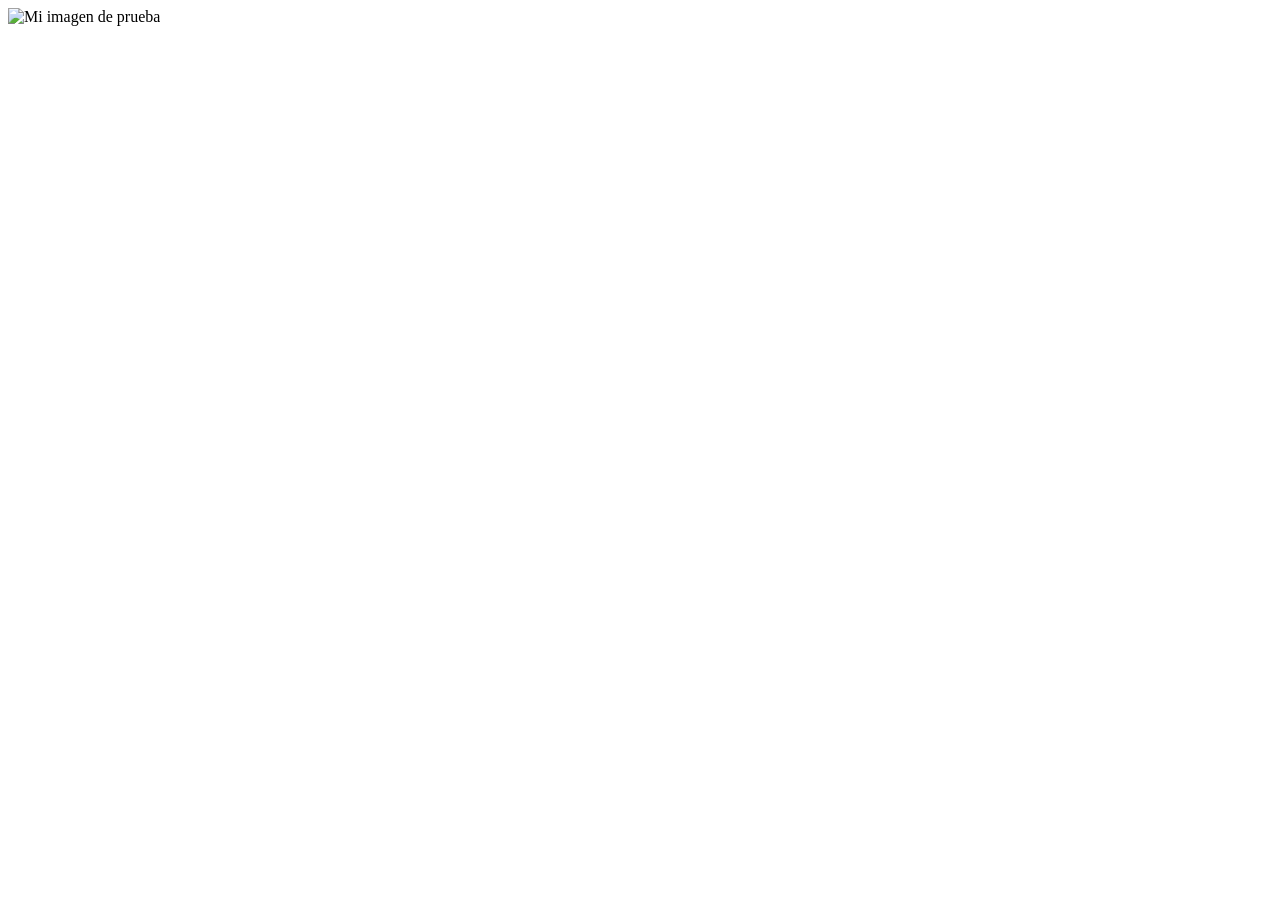
==== src/main/resources/static/index.html @ 5172b6a7 "clonando" ====
<!DOCTYPE html>
<html>
    <head>
        <title>Blueprints</title>
        <meta charset="UTF-8">
        <meta name="viewport" content="width=device-width, initial-scale=1.0">

        <script src="/webjars/jquery/jquery.min.js"></script>
        <script src="/webjars/bootstrap/3.3.7/js/bootstrap.min.js"></script>
        <link rel="stylesheet"
            href="/webjars/bootstrap/3.3.7/css/bootstrap.min.css" />
    </head>
    <body>
    <img src="images/firefox-icon.png" alt="Mi imagen de prueba">
    <script src="apimock.js"></script>
    </body>
</html>
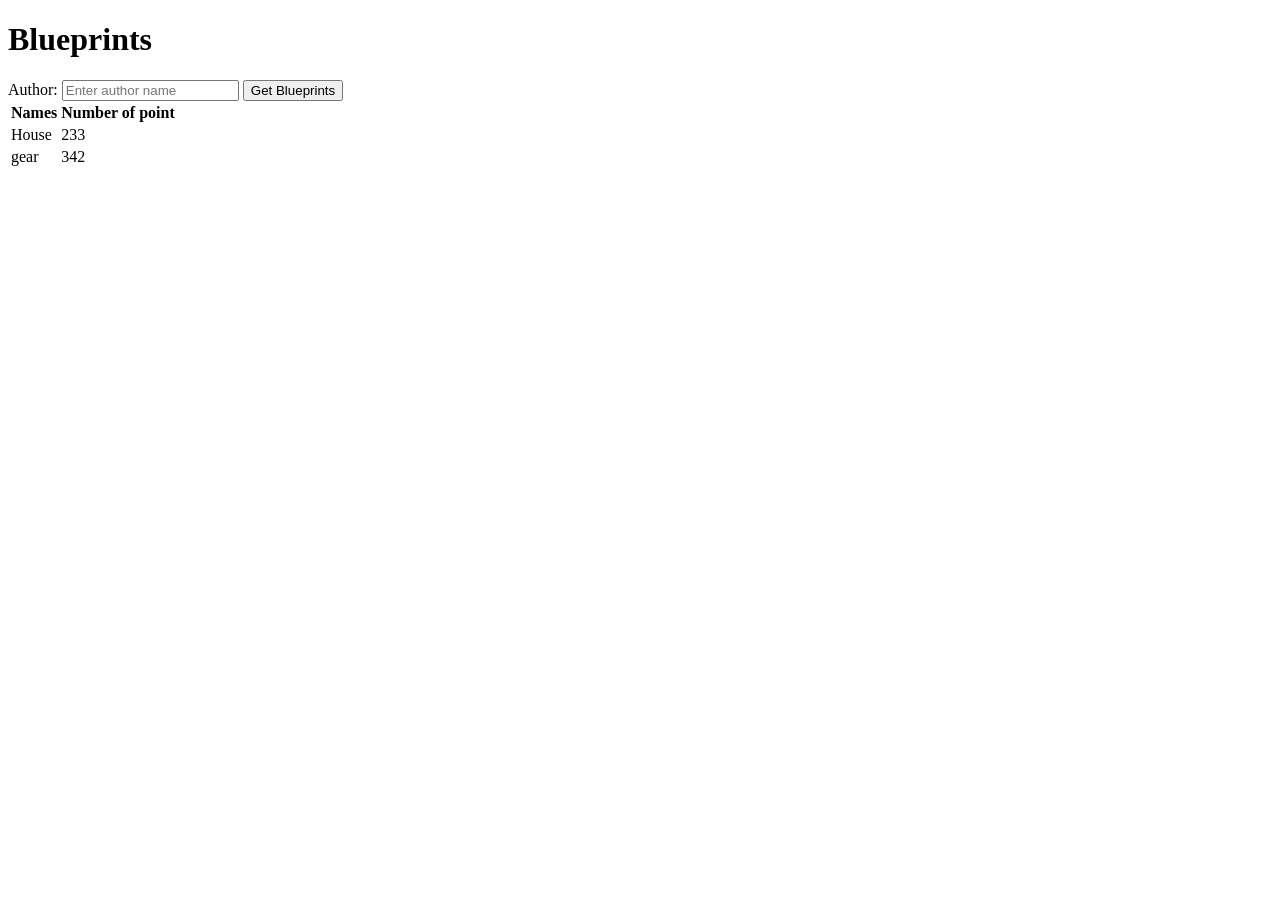
==== commit 0f12f0fe: "html hecho" ====
--- a/src/main/resources/static/index.html
+++ b/src/main/resources/static/index.html
@@ -1,17 +1,33 @@
 <!DOCTYPE html>
-<html>
+<html lang="en">
     <head>
         <title>Blueprints</title>
         <meta charset="UTF-8">
         <meta name="viewport" content="width=device-width, initial-scale=1.0">
-
+    
         <script src="/webjars/jquery/jquery.min.js"></script>
         <script src="/webjars/bootstrap/3.3.7/js/bootstrap.min.js"></script>
         <link rel="stylesheet"
-            href="/webjars/bootstrap/3.3.7/css/bootstrap.min.css" />
+          href="/webjars/bootstrap/3.3.7/css/bootstrap.min.css" />
     </head>
-    <body>
-    <img src="images/firefox-icon.png" alt="Mi imagen de prueba">
-    <script src="apimock.js"></script>
-    </body>
-</html>
+<body>
+    <h1>Blueprints</h1>
+    <label for="author">Author:</label>
+    <input type="text" id="author" name="author" placeholder="Enter author name">
+    <button onclick="getBlueprints()">Get Blueprints</button>
+    <table>
+        <tr>
+            <th>Names</th>
+            <th>Number of point</th>
+        </tr>
+        <tr>
+            <td>House</td>
+            <td>233</td>
+        </tr>
+        <tr>
+            <td>gear</td>
+            <td>342</td>
+        </tr>
+</body>
+
+</html>
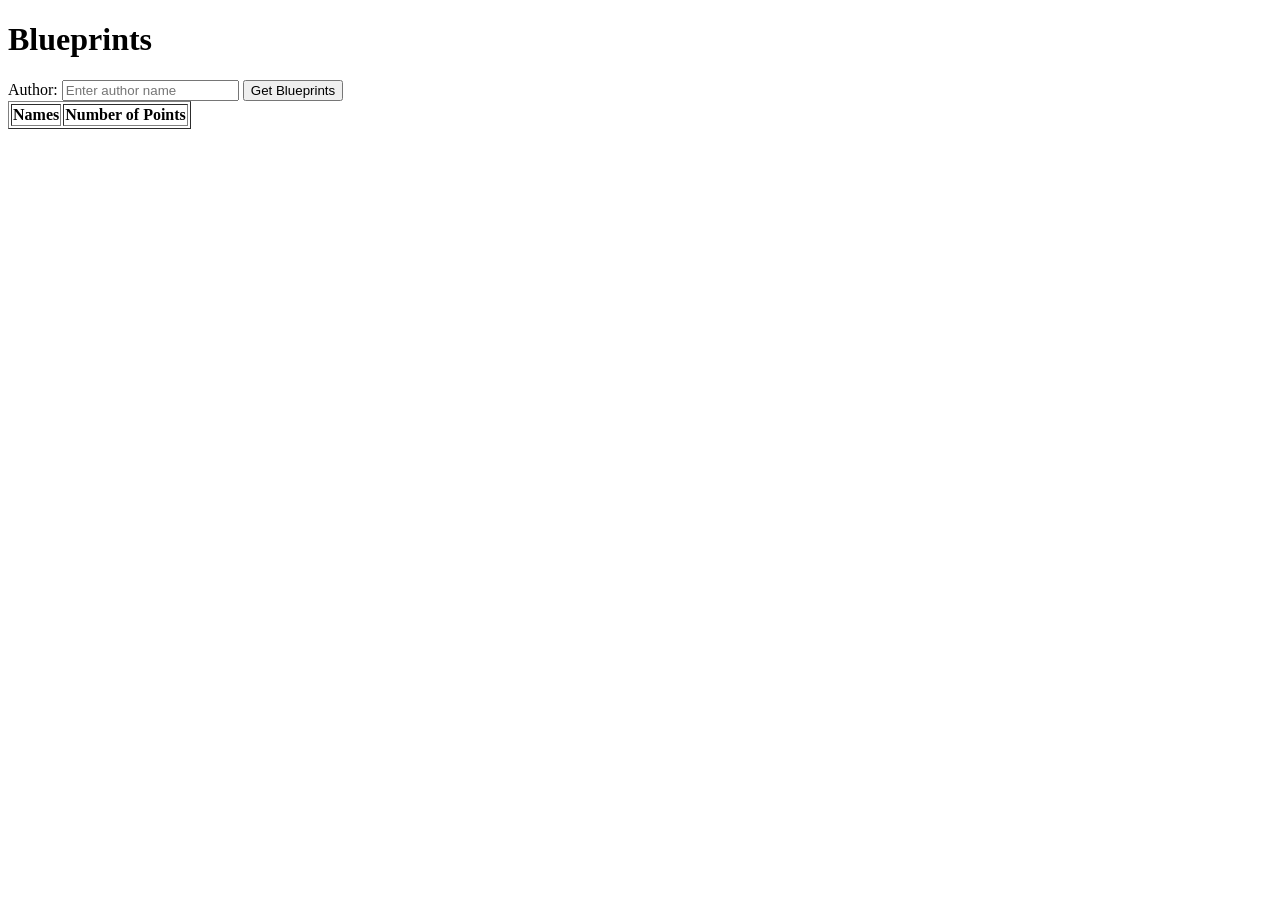
==== commit a4fc66bc: "funciones js hechas" ====
--- a/src/main/resources/static/index.html
+++ b/src/main/resources/static/index.html
@@ -6,28 +6,26 @@
         <meta name="viewport" content="width=device-width, initial-scale=1.0">
     
         <script src="/webjars/jquery/jquery.min.js"></script>
-        <script src="/webjars/bootstrap/3.3.7/js/bootstrap.min.js"></script>
+        <script src="/webjars/bootstrap/3.3.7-1/js/bootstrap.min.js"></script>
         <link rel="stylesheet"
-          href="/webjars/bootstrap/3.3.7/css/bootstrap.min.css" />
+          href="/webjars/bootstrap/3.3.7-1/css/bootstrap.min.css" />
     </head>
 <body>
     <h1>Blueprints</h1>
     <label for="author">Author:</label>
     <input type="text" id="author" name="author" placeholder="Enter author name">
-    <button onclick="getBlueprints()">Get Blueprints</button>
-    <table>
+    <button onclick="Module.updateAuthor()">Get Blueprints</button>
+<table border="1">
+    <thead>
         <tr>
             <th>Names</th>
-            <th>Number of point</th>
+            <th>Number of Points</th>
         </tr>
-        <tr>
-            <td>House</td>
-            <td>233</td>
-        </tr>
-        <tr>
-            <td>gear</td>
-            <td>342</td>
-        </tr>
+    </thead>
+    <tbody id="blueprints-table"></tbody>
+</table>
+<script src="js/apimock.js"></script>
+<script src="js/app.js"></script>
 </body>
 
 </html>
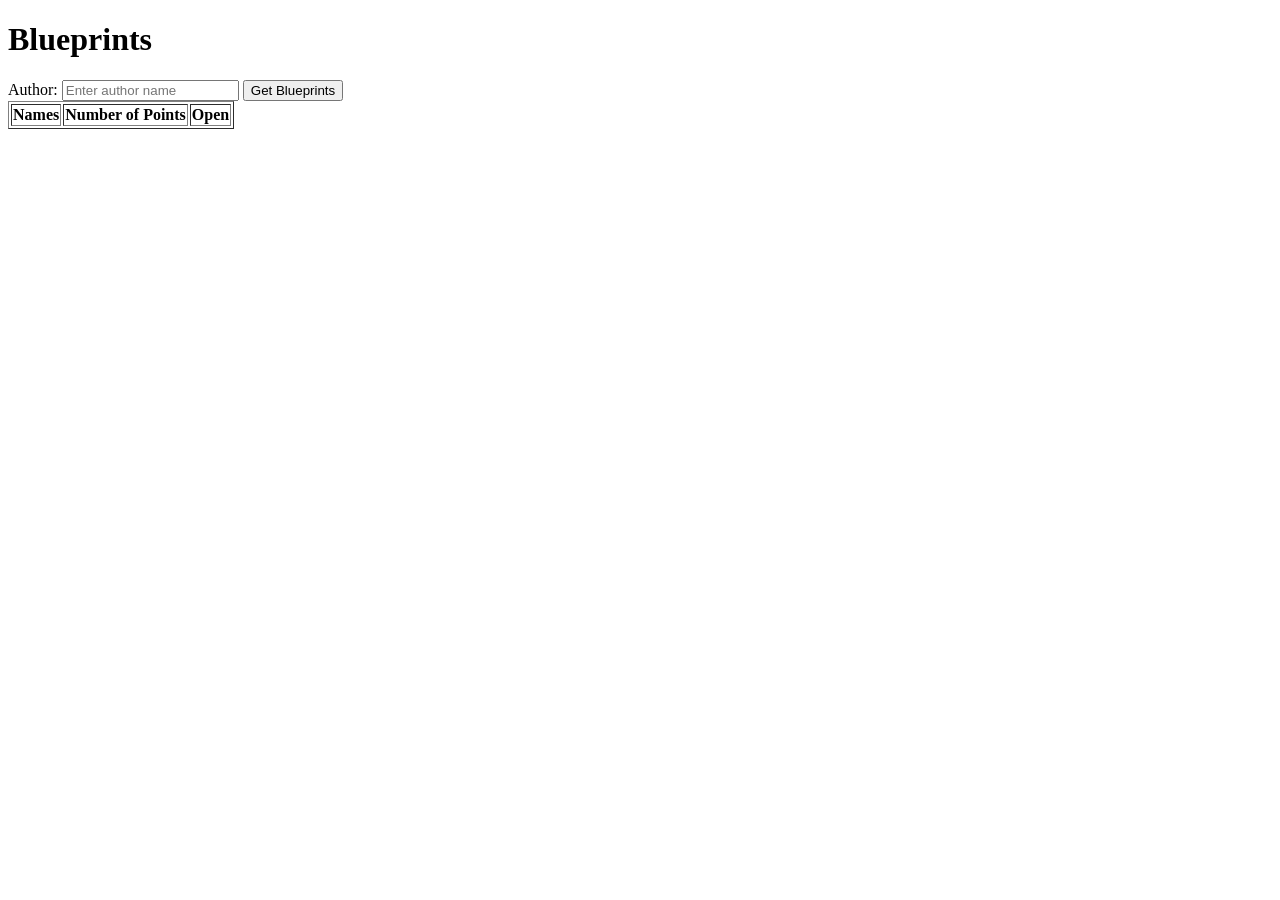
==== commit 8f33e68e: "creacion de boton open" ====
--- a/src/main/resources/static/index.html
+++ b/src/main/resources/static/index.html
@@ -20,6 +20,7 @@
         <tr>
             <th>Names</th>
             <th>Number of Points</th>
+            <th>Open</th>
         </tr>
     </thead>
     <tbody id="blueprints-table"></tbody>
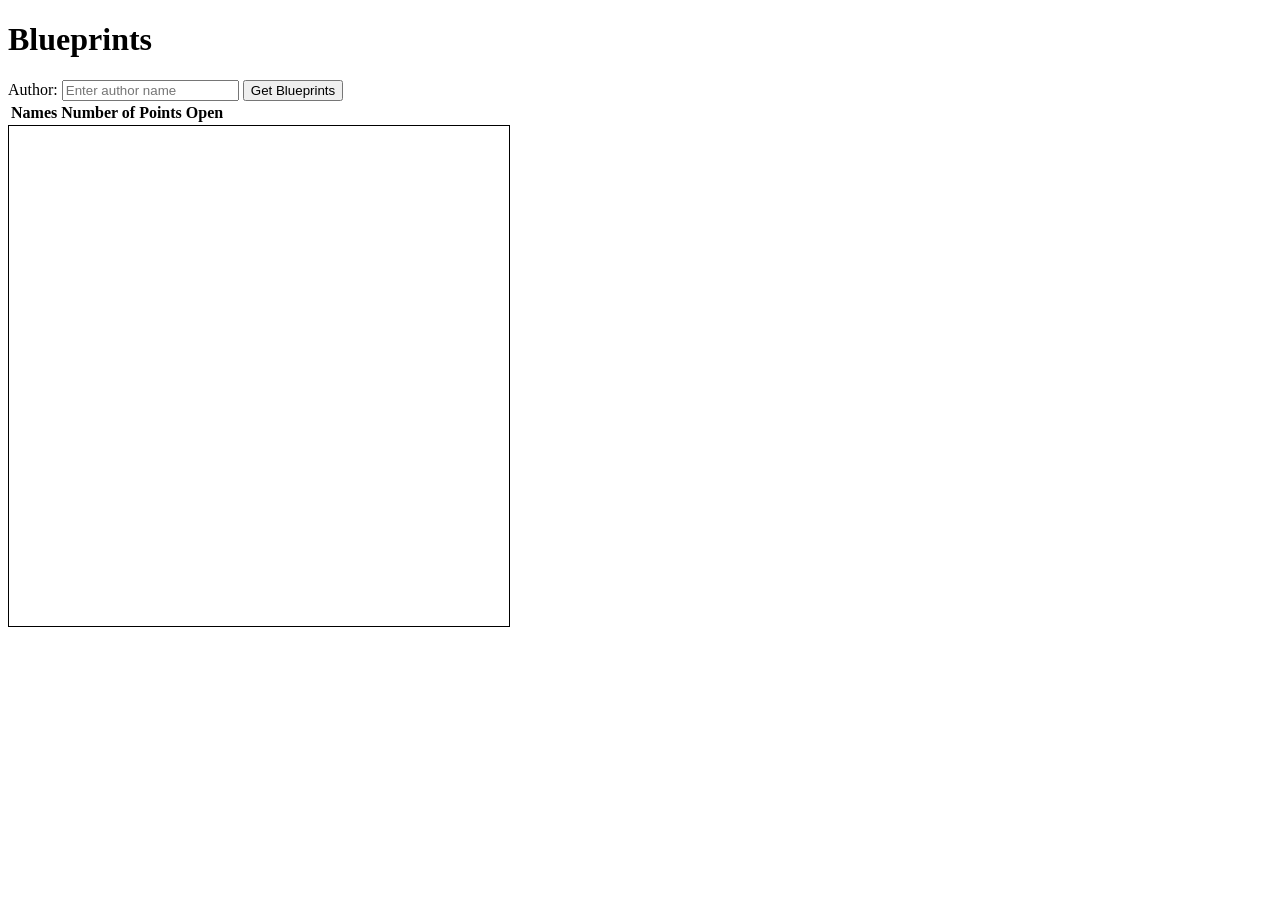
==== commit 15d0873d: "segunda parte y conexión" ====
--- a/src/main/resources/static/index.html
+++ b/src/main/resources/static/index.html
@@ -12,10 +12,11 @@
     </head>
 <body>
     <h1>Blueprints</h1>
-    <label for="author">Author:</label>
-    <input type="text" id="author" name="author" placeholder="Enter author name">
-    <button onclick="Module.updateAuthor()">Get Blueprints</button>
-<table border="1">
+<label for="author">Author:</label>
+<input type="text" id="author" name="author" placeholder="Enter author name">
+<button class="btn btn-success" onclick="Module.updateAuthor()">Get Blueprints</button>
+
+<table class="table table-bordered">
     <thead>
         <tr>
             <th>Names</th>
@@ -25,8 +26,12 @@
     </thead>
     <tbody id="blueprints-table"></tbody>
 </table>
-<script src="js/apimock.js"></script>
+
+<!-- Canvas para visualizar los blueprints -->
+<canvas id="blueprint-canvas" width="500" height="500" style="border:1px solid black;"></canvas>
+
 <script src="js/app.js"></script>
+
 </body>
 
 </html>
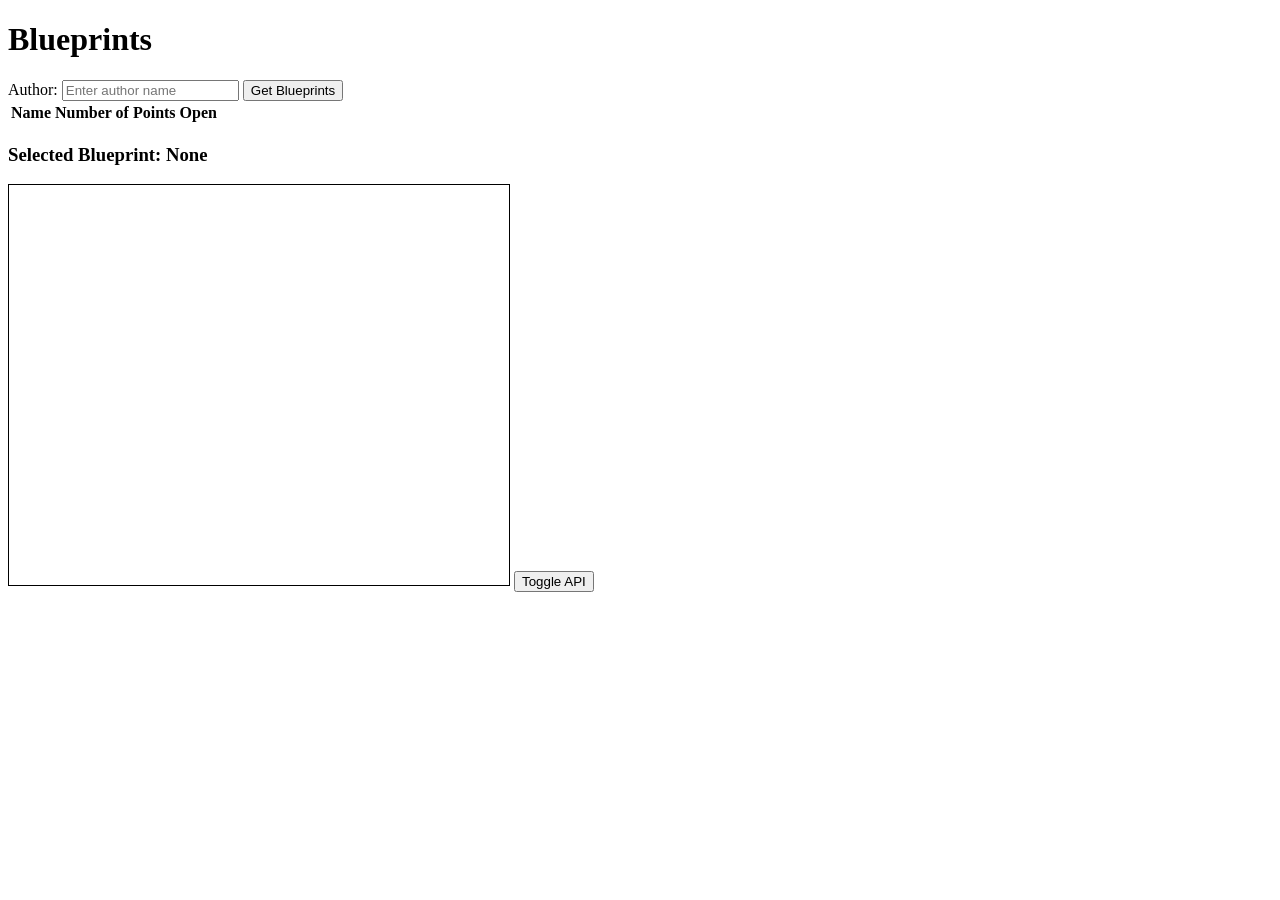
==== commit f5f898bb: "ultimos detalles de logica" ====
--- a/src/main/resources/static/index.html
+++ b/src/main/resources/static/index.html
@@ -1,37 +1,42 @@
 <!DOCTYPE html>
 <html lang="en">
-    <head>
-        <title>Blueprints</title>
-        <meta charset="UTF-8">
-        <meta name="viewport" content="width=device-width, initial-scale=1.0">
+<head>
+    <title>Blueprints</title>
+    <meta charset="UTF-8">
+    <meta name="viewport" content="width=device-width, initial-scale=1.0">
     
-        <script src="/webjars/jquery/jquery.min.js"></script>
-        <script src="/webjars/bootstrap/3.3.7-1/js/bootstrap.min.js"></script>
-        <link rel="stylesheet"
-          href="/webjars/bootstrap/3.3.7-1/css/bootstrap.min.css" />
-    </head>
-<body>
-    <h1>Blueprints</h1>
-<label for="author">Author:</label>
-<input type="text" id="author" name="author" placeholder="Enter author name">
-<button class="btn btn-success" onclick="Module.updateAuthor()">Get Blueprints</button>
+    <script src="/webjars/jquery/jquery.min.js"></script>
+    <script src="/webjars/bootstrap/3.3.7-1/js/bootstrap.min.js"></script>
+    <link rel="stylesheet" href="/webjars/bootstrap/3.3.7-1/css/bootstrap.min.css" />
+</head>
+<body class="container">
+    <h1 class="text-primary">Blueprints</h1>
+    
+    <div class="form-group">
+        <label for="author">Author:</label>
+        <input type="text" id="author" class="form-control" placeholder="Enter author name">
+        <button class="btn btn-success mt-2" onclick="Module.updateAuthor()">Get Blueprints</button>
+    </div>
 
-<table class="table table-bordered">
-    <thead>
-        <tr>
-            <th>Names</th>
-            <th>Number of Points</th>
-            <th>Open</th>
-        </tr>
-    </thead>
-    <tbody id="blueprints-table"></tbody>
-</table>
+    <table class="table table-bordered">
+        <thead class="thead-dark">
+            <tr>
+                <th>Name</th>
+                <th>Number of Points</th>
+                <th>Open</th>
+            </tr>
+        </thead>
+        <tbody id="blueprints-table"></tbody>
+    </table>
 
-<!-- Canvas para visualizar los blueprints -->
-<canvas id="blueprint-canvas" width="500" height="500" style="border:1px solid black;"></canvas>
+    <h3>Selected Blueprint: <span id="blueprint-name">None</span></h3>
+    
+    <canvas id="blueprint-canvas" width="500" height="400" style="border:1px solid black;"></canvas>
 
-<script src="js/app.js"></script>
+    <button class="btn btn-info mt-3" onclick="Module.toggleAPI()">Toggle API</button>
 
+    <script src="js/apimock.js"></script>
+    <script src="js/apiclient.js"></script>
+    <script src="js/app.js"></script>
 </body>
-
-</html>+</html>
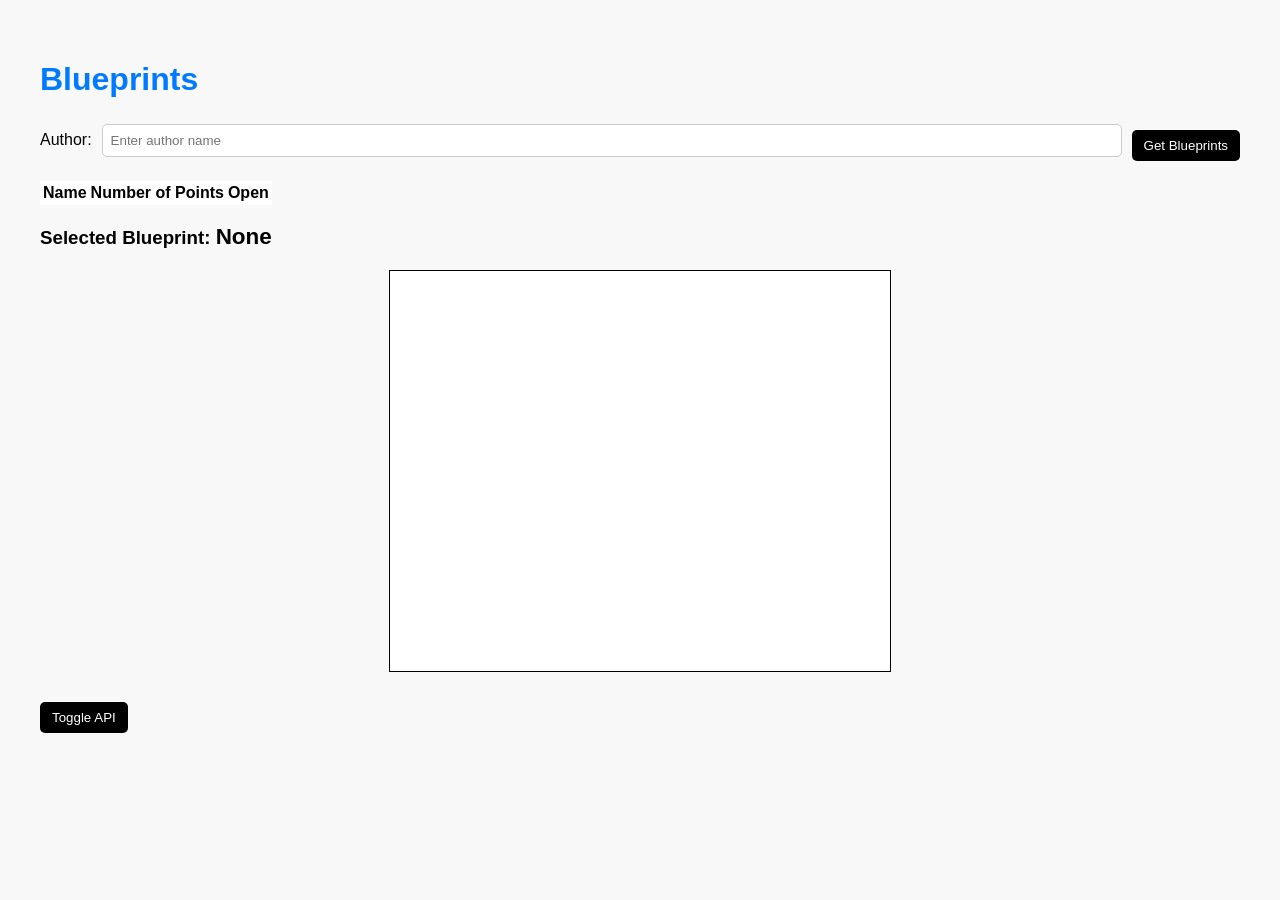
==== commit 64a1c9ef: "css ajustado" ====
--- a/src/main/resources/static/index.html
+++ b/src/main/resources/static/index.html
@@ -7,7 +7,7 @@
     
     <script src="/webjars/jquery/jquery.min.js"></script>
     <script src="/webjars/bootstrap/3.3.7-1/js/bootstrap.min.js"></script>
-    <link rel="stylesheet" href="/webjars/bootstrap/3.3.7-1/css/bootstrap.min.css" />
+    <link rel="stylesheet" href="style.css">
 </head>
 <body class="container">
     <h1 class="text-primary">Blueprints</h1>
--- a/src/main/resources/static/style.css
+++ b/src/main/resources/static/style.css
@@ -0,0 +1,59 @@
+body {
+    font-family: Arial, sans-serif;
+    margin: 20px;
+    padding: 20px;
+    background-color: #f8f8f8;
+}
+
+h1 {
+    color: #007bff;
+    font-weight: bold;
+}
+
+.form-group {
+    display: flex;
+    align-items: center;
+    gap: 10px;
+}
+
+.form-group input {
+    flex-grow: 1;
+    padding: 8px;
+    border: 1px solid #ccc;
+    border-radius: 5px;
+}
+
+.table {
+    background-color: white;
+    margin-top: 20px;
+}
+
+th, td {
+    text-align: center;
+}
+
+#blueprint-canvas {
+    display: block;
+    margin: 20px auto;
+    border: 2px solid black;
+    background-color: white;
+}
+
+button {
+    margin-top: 10px;
+    background-color: #000000;
+    color: white;
+    border: none;
+    padding: 8px 12px;
+    border-radius: 5px;
+    cursor: pointer;
+}
+
+button:hover {
+    background-color: #0056b3;
+}
+
+#blueprint-name {
+    font-weight: bold;
+    font-size: 1.2em;
+}
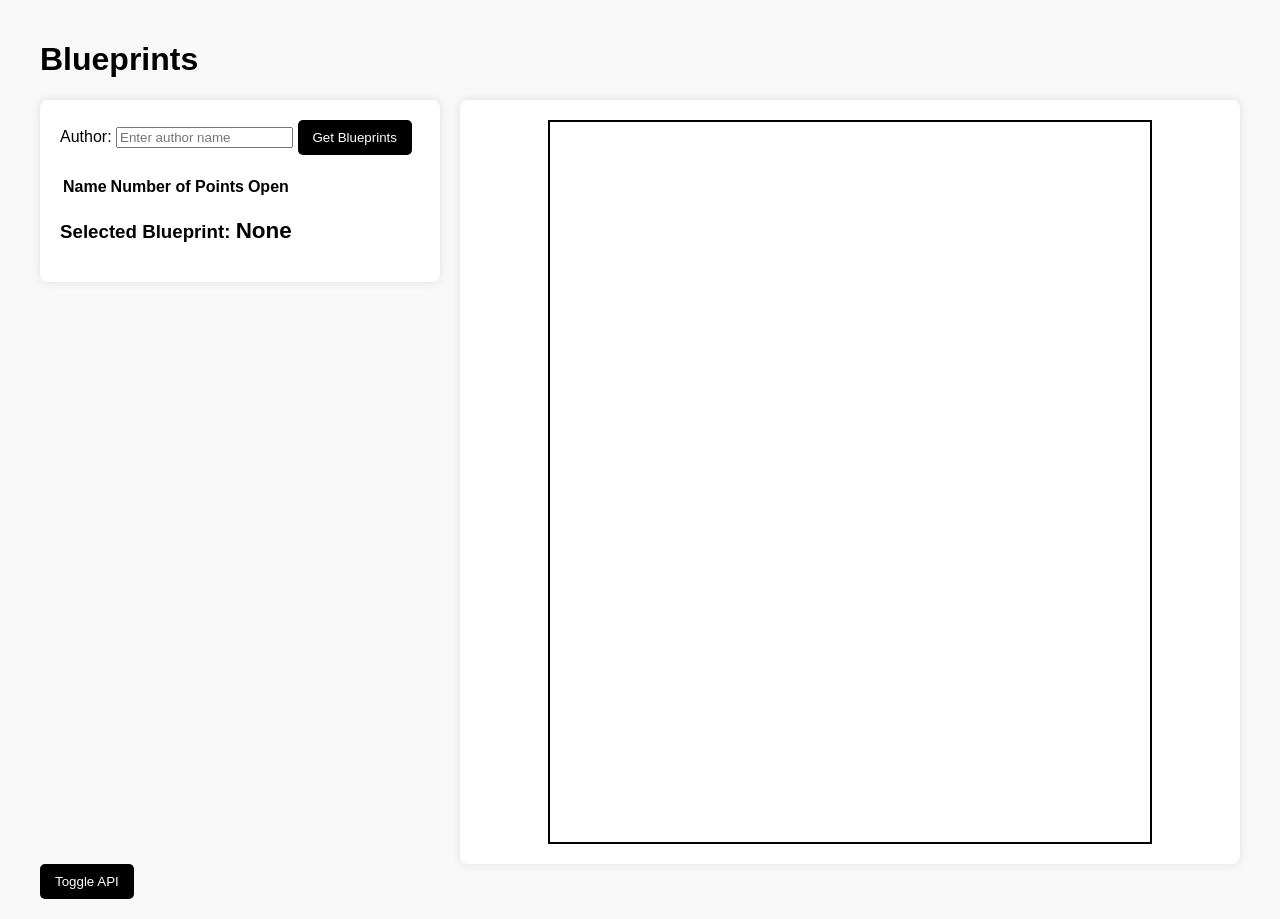
==== commit 88121df0: "por fin salio el css" ====
--- a/src/main/resources/static/index.html
+++ b/src/main/resources/static/index.html
@@ -7,31 +7,37 @@
     
     <script src="/webjars/jquery/jquery.min.js"></script>
     <script src="/webjars/bootstrap/3.3.7-1/js/bootstrap.min.js"></script>
-    <link rel="stylesheet" href="style.css">
+    <link rel="stylesheet" href="styles.css">
 </head>
 <body class="container">
     <h1 class="text-primary">Blueprints</h1>
     
-    <div class="form-group">
-        <label for="author">Author:</label>
-        <input type="text" id="author" class="form-control" placeholder="Enter author name">
-        <button class="btn btn-success mt-2" onclick="Module.updateAuthor()">Get Blueprints</button>
+    <div class="main-content">
+        <div class="controls">
+            <div class="form-group">
+                <label for="author">Author:</label>
+                <input type="text" id="author" class="form-control" placeholder="Enter author name">
+                <button class="btn btn-success mt-2" onclick="Module.updateAuthor()">Get Blueprints</button>
+            </div>
+
+            <table class="table table-bordered">
+                <thead class="thead-dark">
+                    <tr>
+                        <th>Name</th>
+                        <th>Number of Points</th>
+                        <th>Open</th>
+                    </tr>
+                </thead>
+                <tbody id="blueprints-table"></tbody>
+            </table>
+
+            <h3>Selected Blueprint: <span id="blueprint-name">None</span></h3>
+        </div>
+
+        <div class="canvas-wrapper">
+            <canvas id="blueprint-canvas" width="500" height="400"></canvas>
+        </div>
     </div>
-
-    <table class="table table-bordered">
-        <thead class="thead-dark">
-            <tr>
-                <th>Name</th>
-                <th>Number of Points</th>
-                <th>Open</th>
-            </tr>
-        </thead>
-        <tbody id="blueprints-table"></tbody>
-    </table>
-
-    <h3>Selected Blueprint: <span id="blueprint-name">None</span></h3>
-    
-    <canvas id="blueprint-canvas" width="500" height="400" style="border:1px solid black;"></canvas>
 
     <button class="btn btn-info mt-3" onclick="Module.toggleAPI()">Toggle API</button>
 
@@ -39,4 +45,4 @@
     <script src="js/apiclient.js"></script>
     <script src="js/app.js"></script>
 </body>
-</html>
+</html>
--- a/src/main/resources/static/styles.css
+++ b/src/main/resources/static/styles.css
@@ -0,0 +1,81 @@
+/* Estilos generales */
+body {
+    font-family: Arial, sans-serif;
+    margin: 0;
+    padding: 20px;
+    background-color: #f8f8f8;
+}
+
+.container {
+    max-width: 1200px;
+    margin: auto;
+}
+
+/* Asegura que el contenido esté distribuido correctamente */
+.main-content {
+    display: flex;
+    justify-content: space-between; /* Separa los elementos */
+    align-items: flex-start;
+    gap: 20px;
+    margin-top: 20px;
+}
+
+/* Sección de controles (izquierda) */
+.controls {
+    width: 30%;
+    min-width: 300px;
+    padding: 20px;
+    background-color: white;
+    box-shadow: 0 0 10px rgba(0, 0, 0, 0.1);
+    border-radius: 8px;
+}
+
+/* Tabla de blueprints */
+.table {
+    margin-top: 20px;
+    background-color: white;
+}
+
+th, td {
+    text-align: center;
+    vertical-align: middle;
+}
+
+#blueprint-name {
+    font-weight: bold;
+    font-size: 1.2em;
+}
+
+/* Sección del canvas (derecha) */
+.canvas-wrapper {
+    flex-grow: 1; /* Hace que el canvas use el espacio restante */
+    display: flex;
+    justify-content: center;
+    align-items: center;
+    padding: 20px;
+    background-color: white;
+    box-shadow: 0 0 10px rgba(0, 0, 0, 0.1);
+    border-radius: 8px;
+}
+
+#blueprint-canvas {
+    width: 100%;
+    max-width: 600px;
+    height: 80vh;
+    border: 2px solid black;
+    background-color: white;
+}
+
+/* Botón */
+button {
+    background-color: #000000;
+    color: white;
+    border: none;
+    padding: 10px 15px;
+    border-radius: 5px;
+    cursor: pointer;
+}
+
+button:hover {
+    background-color: #0056b3;
+}
